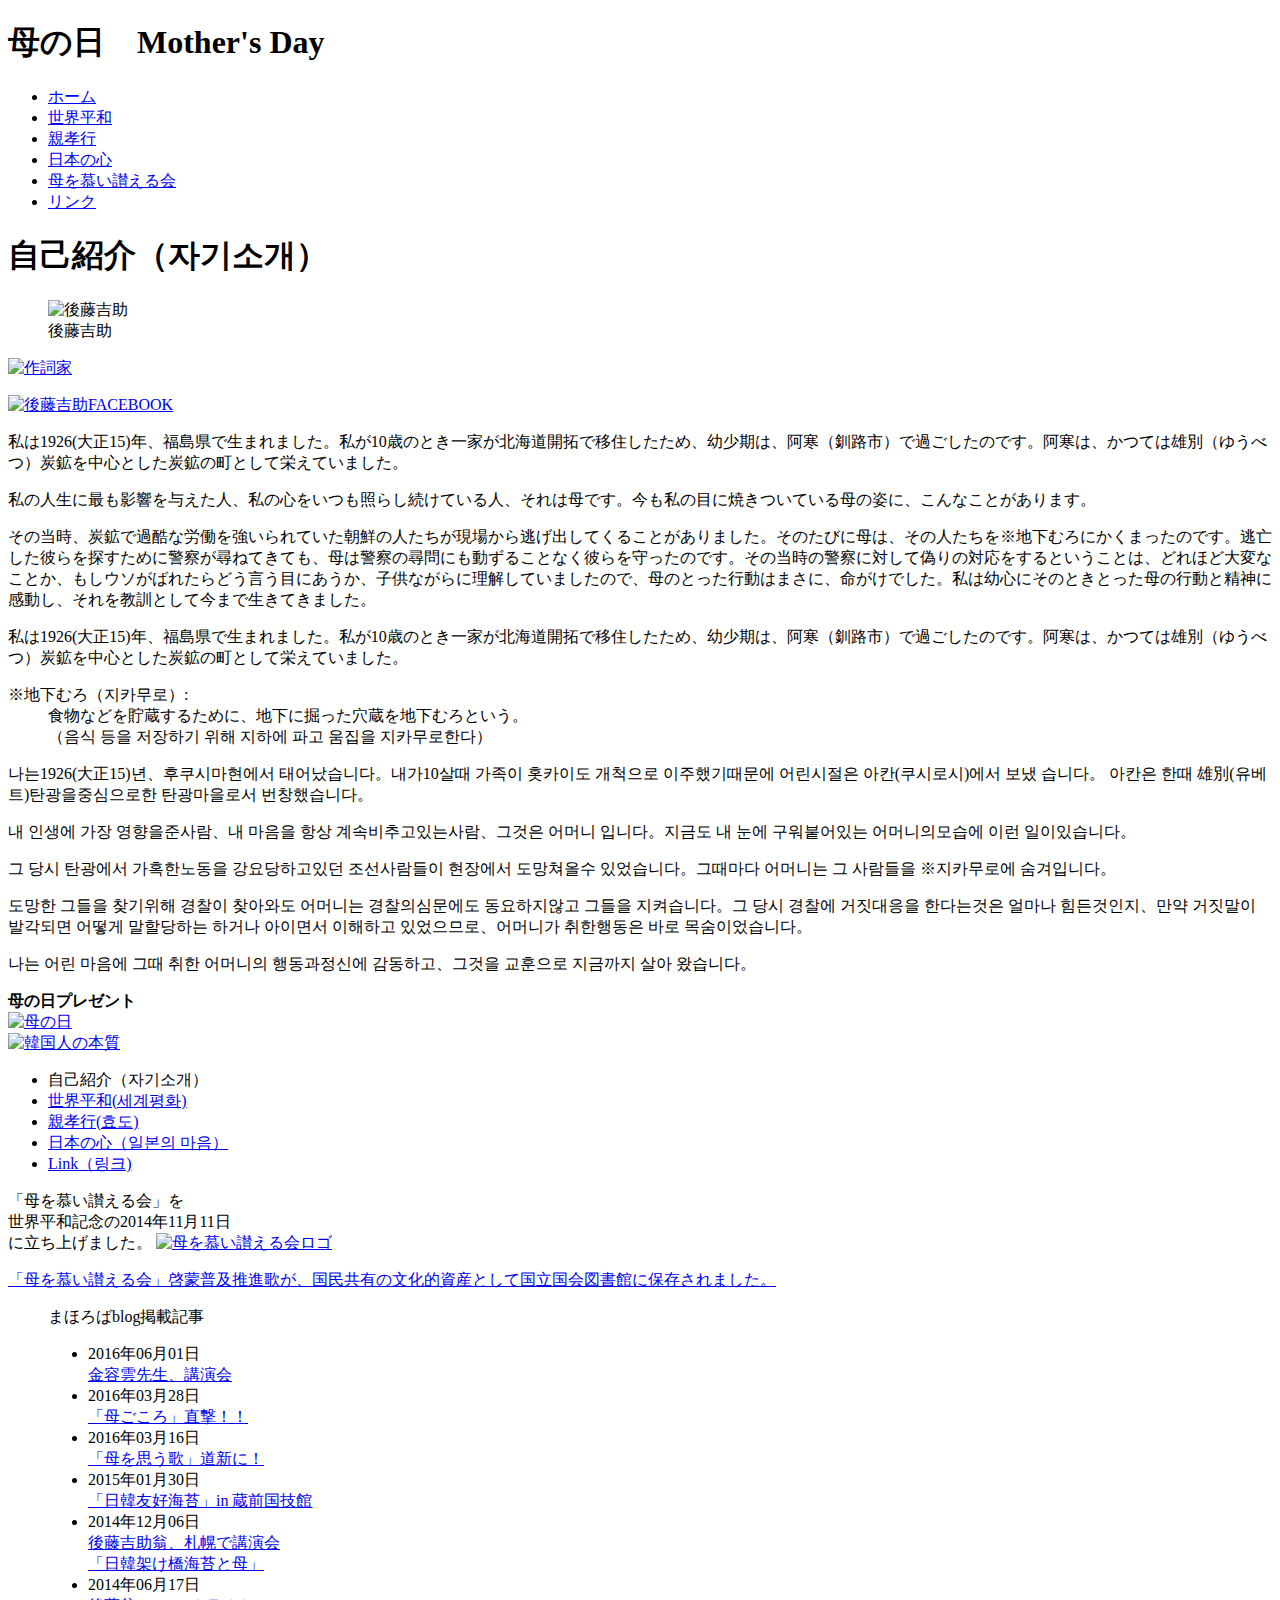
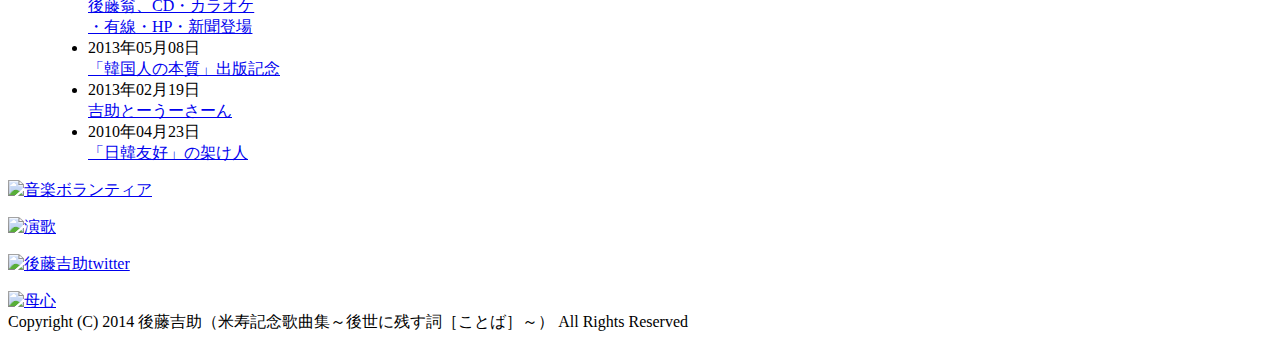
==== index.html @ a144a37a "Update index.html" ====
<!DOCTYPE HTML>
<html lang="ja">
 <head>
 <meta charset="utf-8"/>
 <meta name="viewport" content="width=device-width,initial-scale=1.0">
 <meta name="keywords" content="後藤吉助、ごとうきちすけ、gotokichisuke,gotokitisuke　日韓架け橋、nikkankakehashi,母の日,mother's day">
 <meta name="description" content="일본의 정신 문화의 전통을 세계에 전파,日本の精神文化の伝統を世界に広める">
 <title>後藤吉助｜米寿記念歌曲集～後世に残す詞～</title>
 <link rel="stylesheet" href ="css/reset.css">
 <link rel="stylesheet" href="css/main1.3.css">
 <link rel="shortcut icon" href="images/favicon.ico" title="日本の心">
 </head>
 <body>
 <header>
  <div><h1>母の日　Mother's Day</h1></div>
 <nav>
  <ul>
    <li><a href="index.html" title="HOME">ホーム</a></li>
    <li><a href="sekaiheiwa.html" title="WorldPeace">世界平和</a></li>
    <li><a href="koudo.html" title="filial piety">親孝行</a></li>
    <li><a href="japan_hert.html" title="Japanese heart">日本の心</a></li>
    <li class="hahawoshitai"><a href="hahatataeru.html" title="Assembly of Praise my mother">母を慕い讃える会</a></li>
    <li><a href="links.html" title="link">リンク</a></li>
  </ul>
 </nav>
 </header>
<div class="flex">
 <main>
  <h1>自己紹介（자기소개）</h1>
  <section class="japan">
    <figure><img src="images/gotou_san.jpg" width="200" height="297" alt="後藤吉助">
      <figcaption>後藤吉助</figcaption>
      </figure>
      <p class="sakushi"><a href="http://blog.with2.net/link.php?1766605:1185" target="_blank" title="作詞家 ブログランキングへ"><img src="http://blog.with2.net/img/banner/c/banner_1/br_c_1185_1.gif" width="110" height="31" alt="作詞家"></a></p>
      <p class="facebook"><a href="https://www.facebook.com/kitisuke.gotou" target="_blank">
        <img src="images/facebookrogo.jpg" width="180" height="68" alt="後藤吉助FACEBOOK"></a></p>
  </section><!--japan -->
  <section class="japan2">
   <p>私は1926(大正15)年、福島県で生まれました。私が10歳のとき一家が北海道開拓で移住したため、幼少期は、阿寒（釧路市）で過ごしたのです。阿寒は、かつては雄別（ゆうべつ）炭鉱を中心とした炭鉱の町として栄えていました。</p>
  <p>私の人生に最も影響を与えた人、私の心をいつも照らし続けている人、それは母です。今も私の目に焼きついている母の姿に、こんなことがあります。</p>
  <p>その当時、炭鉱で過酷な労働を強いられていた朝鮮の人たちが現場から逃げ出してくることがありました。そのたびに母は、その人たちを※<span class="underline">地下むろ</span>にかくまったのです。逃亡した彼らを探すために警察が尋ねてきても、母は警察の尋問にも動ずることなく彼らを守ったのです。その当時の警察に対して偽りの対応をするということは、どれほど大変なことか、もしウソがばれたらどう言う目にあうか、子供ながらに理解していましたので、母のとった行動はまさに、命がけでした。私は幼心にそのときとった母の行動と精神に感動し、それを教訓として今まで生きてきました。</p>
  <p>私は1926(大正15)年、福島県で生まれました。私が10歳のとき一家が北海道開拓で移住したため、幼少期は、阿寒（釧路市）で過ごしたのです。阿寒は、かつては雄別（ゆうべつ）炭鉱を中心とした炭鉱の町として栄えていました。</p>
   <dl>
  <dt><span class="underline">※地下むろ（지카무로）</span>:</dt><dd>食物などを貯蔵するために、地下に掘った穴蔵を地下むろという。<br>
 （음식 등을 저장하기 위해 지하에 파고 움집을 지카무로한다）</dd>
 </dl>
 </section><!-- japan2 -->
 <section class="korea">
 <p>나는1926(大正15)년、후쿠시마현에서 태어났습니다。내가10살때 가족이 홋카이도 개척으로 이주했기때문에
 어린시절은 아칸(쿠시로시)에서 보냈 습니다。 아칸은 한때 雄別(유베트)탄광을중심으로한 탄광마을로서 번창했습니다。</p>
 <p>내 인생에 가장 영향을준사람、내 마음을 항상 계속비추고있는사람、그것은 어머니 입니다。지금도 내 눈에 구워붙어있는 어머니의모습에 이런 일이있습니다。</p>
 <p>그 당시 탄광에서 가혹한노동을 강요당하고있던 조선사람들이 현장에서 도망쳐올수 있었습니다。그때마다 어머니는 그 사람들을
  ※<span class="underline">지카무로</span>에 숨겨입니다。</p>
 <p>도망한 그들을 찾기위해 경찰이 찾아와도 어머니는 경찰의심문에도 동요하지않고 그들을 지켜습니다。그 당시 경찰에 거짓대응을 한다는것은 얼마나 힘든것인지、만약 거짓말이 발각되면 어떻게 말할당하는 하거나 아이면서 이해하고 있었으므로、어머니가 취한행동은 바로 목숨이었습니다。</p>
 <p>나는 어린 마음에 그때 취한 어머니의 행동과정신에 감동하고、그것을 교훈으로 지금까지 살아 왔습니다。</p>
</section><!-- korea -->
 <div class="box2">
 <div class="hahanohi"><strong>母の日プレゼント</strong><br><a href="https://merumagazizo.wixsite.com/mothers-day" target="_blank"><img src="images/hahanohi.png" alt="母の日"></a>
 </div><!-- hahanohi -->
 <div class="book">
  <a href="https://amzn.to/3eo02wR" target="_blank" title="韓国人の本質"><img src="images/336_499.jpg" alt="韓国人の本質"></a></div> <!-- book -->
  </div><!-- box2 -->
</main>
 <aside>
    <ul class="sidem">
        <li class="sidemenu"><a>自己紹介（자기소개）</a></li>
        <li class="sidemenu"><a href="sekaiheiwa.html" title="世界平和">世界平和(세계평화)</a></li>
        <li class="sidemenu"><a href="koudo.html" title="親孝行">親孝行(효도)</a></li>
        <li class="sidemenu"><a href="japan_hert.html" title="日本の心">日本の心（일본의 마음）</a></li>
        <li class="sidemenu"><a href="links.html" title="リンク">Link（링크)</a></li>
      </ul>
     <div class="news"><p>「母を慕い讃える会」を<br>世界平和記念の2014年11月11日<br>に立ち上げました。
     <a href="http://mother-heart.mymemory.cc/music/" target="_blank"><img src="images/rogo.toumei.png" alt="母を慕い讃える会ロゴ"></a></p></div>
     <p class="tosho"><a href="http://iss.ndl.go.jp/books?op_id=1&display=&any=%E5%BE%8C%E8%97%A4%E5%90%89%E5%8A%A9&sort=ud" target="_blank">「母を慕い讃える会」啓蒙普及推進歌が、国民共有の文化的資産として国立国会図書館に保存されました。</a></p>
  <blockquote> <p>まほろばblog掲載記事</p>
    <ul>
      <li class="mahorobo"><time>2016年06月01日</time><br><a href="http://www.mahoroba-jp.net/newblog/?p=16173#comment-12465" target="_blank">金容雲先生、講演会</a></li>
     <li class="mahorobo"><time>2016年03月28日</time><br><a href="http://www.mahoroba-jp.net/newblog/?p=15959" target="_blank">「母ごころ」直撃！！</a></li> 
     <li class="mahorobo"><time>2016年03月16日</time><br><a href="http://www.mahoroba-jp.net/newblog/?p=15910" target="_blank">「母を思う歌」道新に！ </a></li> 
    <li class="mahorobo"><time>2015年01月30日</time><br><a href="http://www.mahoroba-jp.net/newblog/?p=13406" target="_blank">「日韓友好海苔」in 蔵前国技館</a></li> 
    <li class="mahorobo"><time>2014年12月06日</time><br><a href="http://www.mahoroba-jp.net/newblog/?p=12767" target="_blank">後藤吉助翁、札幌で講演会<br>「日韓架け橋海苔と母」</a></li> 
    <li class="mahorobo"><time>2014年06月17日</time><br><a href="http://www.mahoroba-jp.net/newblog/?p=11578" target="_blank">後藤翁、CD・カラオケ<br>・有線・HP・新聞登場</a></li> 
     <li class="mahorobo"><time>2013年05月08日</time><br><a href="http://www.mahoroba-jp.net/newblog/?p=7809" target="_blank">「韓国人の本質」出版記念</a></li>       
    <li class="mahorobo"><time>2013年02月19日</time><br><a href="http://www.mahoroba-jp.net/newblog/?p=6996" target="_blank">吉助とーうーさーん</a></li> 
    <li class="mahorobo"><time>2010年04月23日</time><br><a href="http://www.mahoroba-jp.net/blog/2010/04/post_678.html" target="_blank">「日韓友好」の架け人</a></li> 
   </ul>
</blockquote>
 <!-- </div>side2 -->
  <div class="lanking">
   <p class="ongakulank"><a href="http://blog.with2.net/link.php?1766605:3173" target="_blank" title="音楽ボランティア ブログランキングへ"><img src="http://blog.with2.net/img/banner/c/banner_1/br_c_3173_1.gif" width="110" height="31" alt="音楽ボランティア"/></a><br>
     </p><!--ongakulank-->
   <p class="enkalank"><a href="http://blog.with2.net/link.php?1766605:1155" target="_blank" title="演歌 ブログランキングへ"><img src="http://blog.with2.net/img/banner/c/banner_1/br_c_1155_1.gif" width="110" height="31" alt="演歌" /></a><br>
   </p><!--enkalank -->
  </div><!--lanking*/ -->
  <p class="twitter"><a href="https://twitter.com/gotoukichisuke" target="_blank" title="twitter"><img src="images/twitterlogo.png" alt="後藤吉助twitter"></a></p>
</aside>
 </div><!--flex-->
 <div class="crowntokuma">
 <a href="http://crowntokuma-shop.com/products/detail/CTM00008I0" target="_blank"><img src="images/hahagokoro.jpg" alt="母心"></a>
 </div>
 <footer><a>Copyright (C) 2014 後藤吉助（米寿記念歌曲集～後世に残す詞［ことば］～） All Rights Reserved</a></footer>
 </body>
</html>
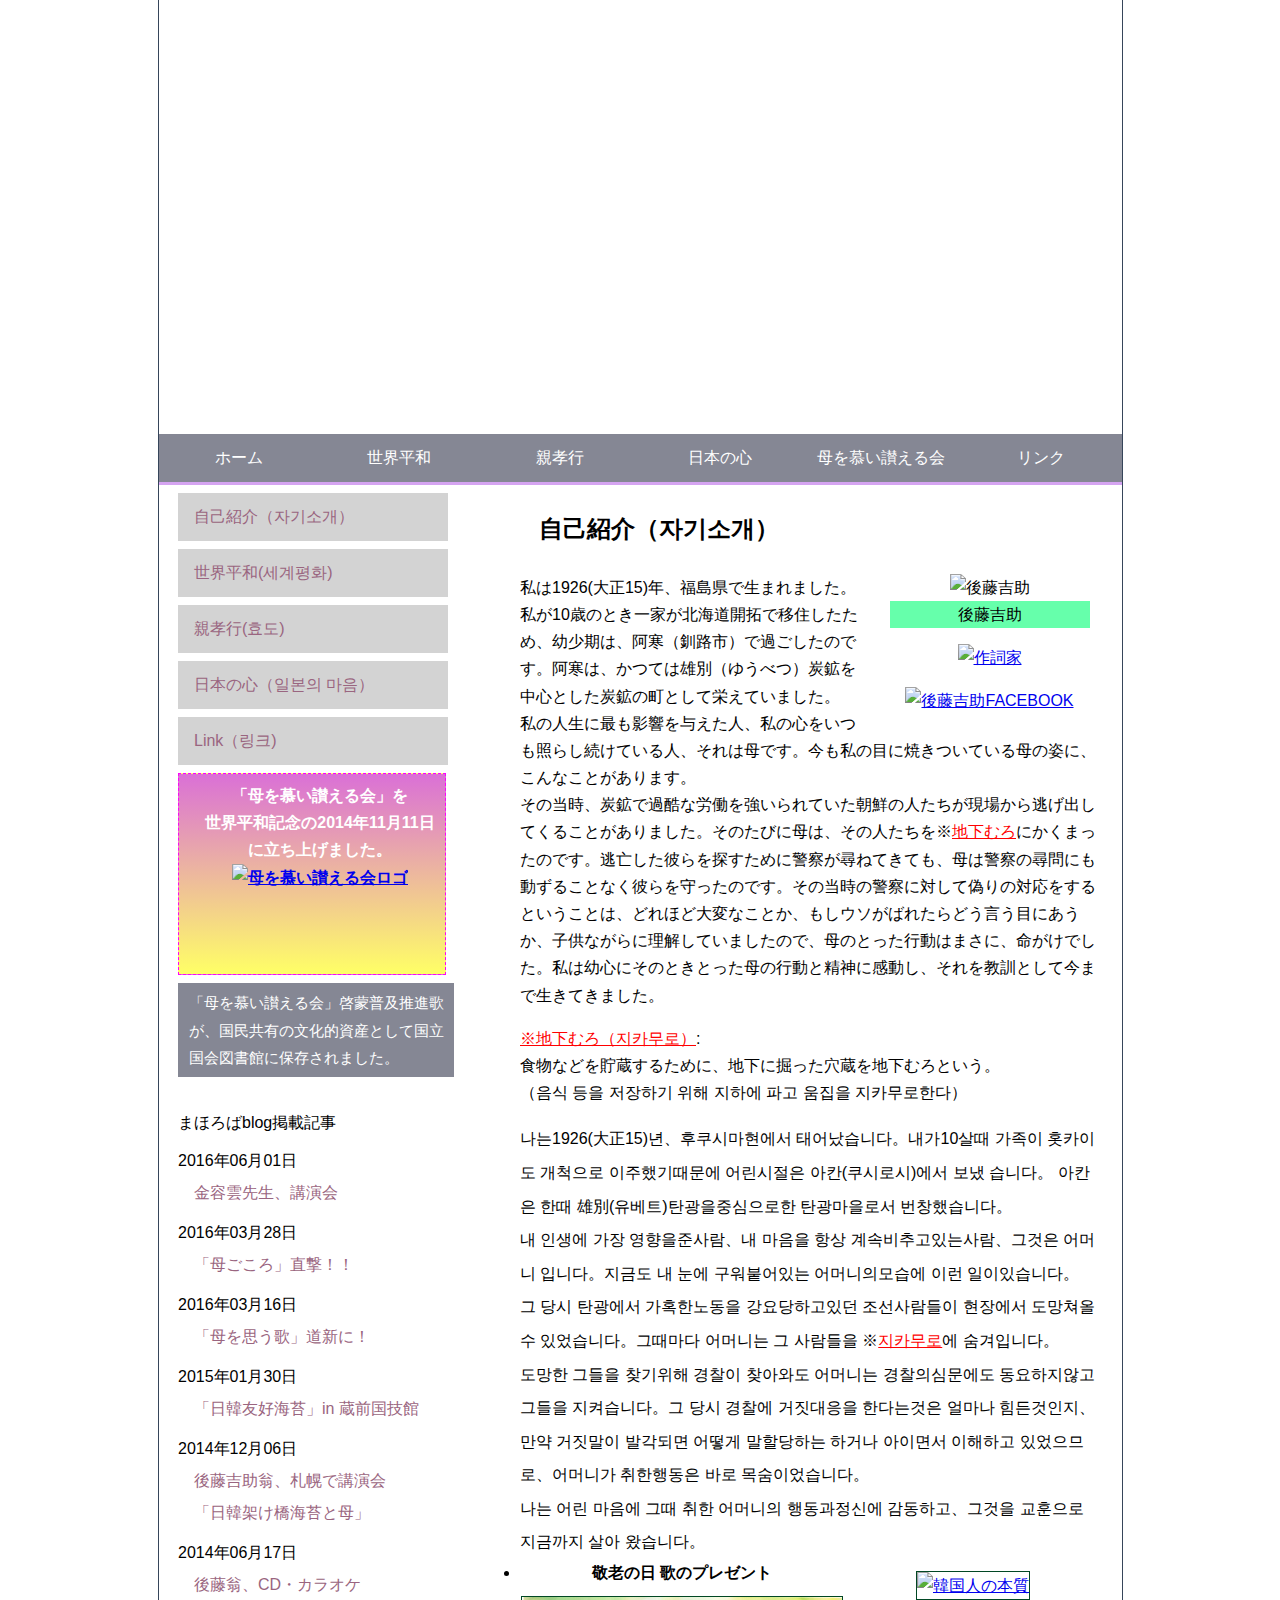
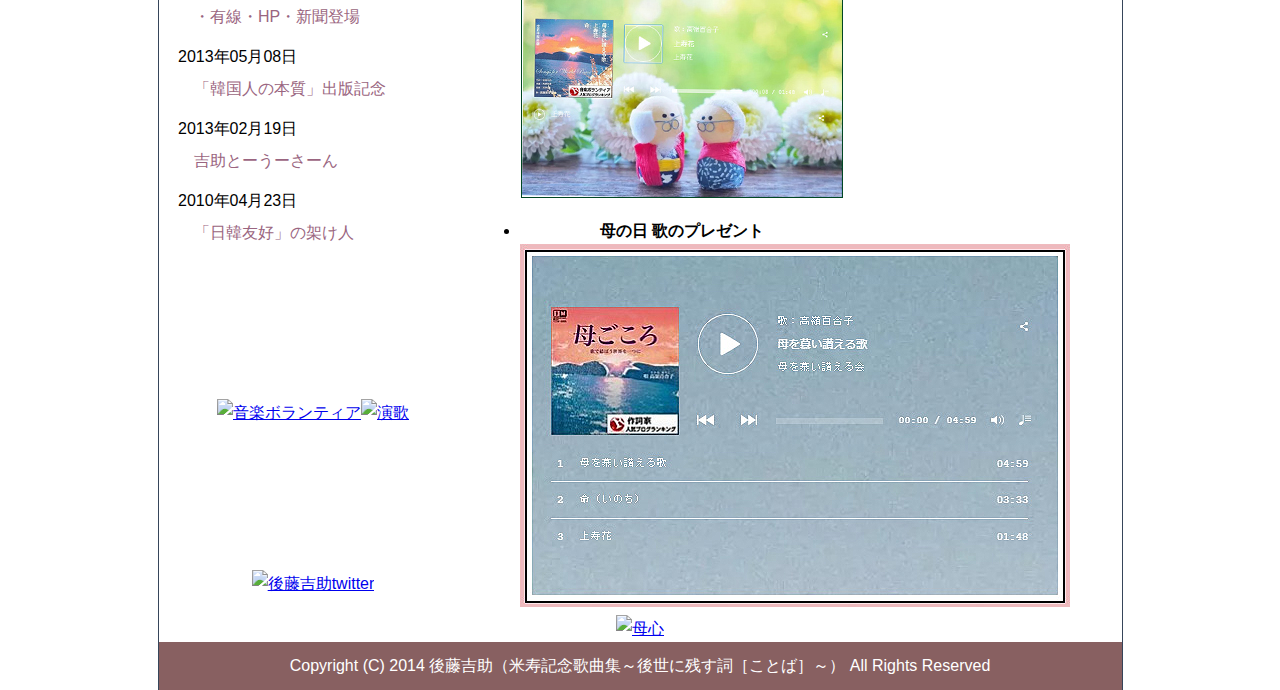
==== commit 884bd8cf: "Add files via upload" ====
--- a/index.html
+++ b/index.html
@@ -3,7 +3,7 @@
  <head>
  <meta charset="utf-8"/>
  <meta name="viewport" content="width=device-width,initial-scale=1.0">
- <meta name="keywords" content="後藤吉助、ごとうきちすけ、gotokichisuke,gotokitisuke　日韓架け橋、nikkankakehashi,母の日,mother's day">
+ <meta name="keywords" content="後藤吉助、ごとうきちすけ、gotokichisuke,gotokitisuke　日韓架け橋、nikkankakehashi,母の日,mother's day,敬老の日">
  <meta name="description" content="일본의 정신 문화의 전통을 세계에 전파,日本の精神文化の伝統を世界に広める">
  <title>後藤吉助｜米寿記念歌曲集～後世に残す詞～</title>
  <link rel="stylesheet" href ="css/reset.css">
@@ -39,8 +39,7 @@
    <p>私は1926(大正15)年、福島県で生まれました。私が10歳のとき一家が北海道開拓で移住したため、幼少期は、阿寒（釧路市）で過ごしたのです。阿寒は、かつては雄別（ゆうべつ）炭鉱を中心とした炭鉱の町として栄えていました。</p>
   <p>私の人生に最も影響を与えた人、私の心をいつも照らし続けている人、それは母です。今も私の目に焼きついている母の姿に、こんなことがあります。</p>
   <p>その当時、炭鉱で過酷な労働を強いられていた朝鮮の人たちが現場から逃げ出してくることがありました。そのたびに母は、その人たちを※<span class="underline">地下むろ</span>にかくまったのです。逃亡した彼らを探すために警察が尋ねてきても、母は警察の尋問にも動ずることなく彼らを守ったのです。その当時の警察に対して偽りの対応をするということは、どれほど大変なことか、もしウソがばれたらどう言う目にあうか、子供ながらに理解していましたので、母のとった行動はまさに、命がけでした。私は幼心にそのときとった母の行動と精神に感動し、それを教訓として今まで生きてきました。</p>
-  <p>私は1926(大正15)年、福島県で生まれました。私が10歳のとき一家が北海道開拓で移住したため、幼少期は、阿寒（釧路市）で過ごしたのです。阿寒は、かつては雄別（ゆうべつ）炭鉱を中心とした炭鉱の町として栄えていました。</p>
-   <dl>
+  <dl>
   <dt><span class="underline">※地下むろ（지카무로）</span>:</dt><dd>食物などを貯蔵するために、地下に掘った穴蔵を地下むろという。<br>
  （음식 등을 저장하기 위해 지하에 파고 움집을 지카무로한다）</dd>
  </dl>
@@ -55,11 +54,14 @@
  <p>나는 어린 마음에 그때 취한 어머니의 행동과정신에 감동하고、그것을 교훈으로 지금까지 살아 왔습니다。</p>
 </section><!-- korea -->
  <div class="box2">
- <div class="hahanohi"><strong>母の日プレゼント</strong><br><a href="https://merumagazizo.wixsite.com/mothers-day" target="_blank"><img src="images/hahanohi.png" alt="母の日"></a>
- </div><!-- hahanohi -->
- <div class="book">
+   <ul class="box3">
+     <li class="hahanohi"><strong>母の日 歌のプレゼント</strong><br><a href="https://merumagazizo.wixsite.com/mothersday2022" target="_blank"><img src="images/hahanohi.png" alt="母の日"></a>
+   </li><!-- hahanohi -->
+   <li class="keirounohi"><strong>敬老の日 歌のプレゼント</strong><br><a href="https://merumagazizo.wixsite.com/keirounohi" target="_blank"><img src="images/keirounohi.jpg" alt="敬老の日"></a></li><!-- keirounohi -->
+  </ul><!-- box3 -->
+  <div class="book">
   <a href="https://amzn.to/3eo02wR" target="_blank" title="韓国人の本質"><img src="images/336_499.jpg" alt="韓国人の本質"></a></div> <!-- book -->
-  </div><!-- box2 -->
+</div><!-- box2 -->
 </main>
  <aside>
     <ul class="sidem">
@@ -75,14 +77,14 @@
   <blockquote> <p>まほろばblog掲載記事</p>
     <ul>
       <li class="mahorobo"><time>2016年06月01日</time><br><a href="http://www.mahoroba-jp.net/newblog/?p=16173#comment-12465" target="_blank">金容雲先生、講演会</a></li>
-     <li class="mahorobo"><time>2016年03月28日</time><br><a href="http://www.mahoroba-jp.net/newblog/?p=15959" target="_blank">「母ごころ」直撃！！</a></li> 
-     <li class="mahorobo"><time>2016年03月16日</time><br><a href="http://www.mahoroba-jp.net/newblog/?p=15910" target="_blank">「母を思う歌」道新に！ </a></li> 
-    <li class="mahorobo"><time>2015年01月30日</time><br><a href="http://www.mahoroba-jp.net/newblog/?p=13406" target="_blank">「日韓友好海苔」in 蔵前国技館</a></li> 
+     <li class="mahorobo"><time>2016年03月28日</time><br><a href="http://www.mahoroba-jp.net/newblog/?p=15959" target="_blank">「母ごころ」直撃！！</a></li>
+     <li class="mahorobo"><time>2016年03月16日</time><br><a href="http://www.mahoroba-jp.net/newblog/?p=15910" target="_blank">「母を思う歌」道新に！ </a></li>
+    <li class="mahorobo"><time>2015年01月30日</time><br><a href="http://www.mahoroba-jp.net/newblog/?p=13406" target="_blank">「日韓友好海苔」in 蔵前国技館</a></li>
     <li class="mahorobo"><time>2014年12月06日</time><br><a href="http://www.mahoroba-jp.net/newblog/?p=12767" target="_blank">後藤吉助翁、札幌で講演会<br>「日韓架け橋海苔と母」</a></li> 
     <li class="mahorobo"><time>2014年06月17日</time><br><a href="http://www.mahoroba-jp.net/newblog/?p=11578" target="_blank">後藤翁、CD・カラオケ<br>・有線・HP・新聞登場</a></li> 
-     <li class="mahorobo"><time>2013年05月08日</time><br><a href="http://www.mahoroba-jp.net/newblog/?p=7809" target="_blank">「韓国人の本質」出版記念</a></li>       
-    <li class="mahorobo"><time>2013年02月19日</time><br><a href="http://www.mahoroba-jp.net/newblog/?p=6996" target="_blank">吉助とーうーさーん</a></li> 
-    <li class="mahorobo"><time>2010年04月23日</time><br><a href="http://www.mahoroba-jp.net/blog/2010/04/post_678.html" target="_blank">「日韓友好」の架け人</a></li> 
+     <li class="mahorobo"><time>2013年05月08日</time><br><a href="http://www.mahoroba-jp.net/newblog/?p=7809" target="_blank">「韓国人の本質」出版記念</a></li>
+    <li class="mahorobo"><time>2013年02月19日</time><br><a href="http://www.mahoroba-jp.net/newblog/?p=6996" target="_blank">吉助とーうーさーん</a></li>
+    <li class="mahorobo"><time>2010年04月23日</time><br><a href="http://www.mahoroba-jp.net/blog/2010/04/post_678.html" target="_blank">「日韓友好」の架け人</a></li>
    </ul>
 </blockquote>
  <!-- </div>side2 -->
@@ -94,10 +96,12 @@
   </div><!--lanking*/ -->
   <p class="twitter"><a href="https://twitter.com/gotoukichisuke" target="_blank" title="twitter"><img src="images/twitterlogo.png" alt="後藤吉助twitter"></a></p>
 </aside>
+
+
  </div><!--flex-->
  <div class="crowntokuma">
  <a href="http://crowntokuma-shop.com/products/detail/CTM00008I0" target="_blank"><img src="images/hahagokoro.jpg" alt="母心"></a>
  </div>
  <footer><a>Copyright (C) 2014 後藤吉助（米寿記念歌曲集～後世に残す詞［ことば］～） All Rights Reserved</a></footer>
  </body>
-</html>
+</html>--- a/css/main1.3.css
+++ b/css/main1.3.css
@@ -0,0 +1,496 @@
+ @charset "utf-8";
+ *{
+	margin: 0;
+	padding: 0;
+ }
+html {
+	height: 100vh;
+}
+body {
+ width: 100%;
+	font-family:  "Helvetica Neue", Arial, "ヒラギノ角ゴ ProN", "Hiragino Kaku Gothic ProN","Hiragino Sans","メイリオ", "Meiryo", sans-serif;
+	line-height: 1.7;
+	margin: 0 auto;
+	background-image: url(../images/silverwashi_back.jpg);
+  background-attachment: fixed;
+	}
+header h1 {
+	display: none;
+  }
+nav{
+    width: 100%;
+  }
+nav ul{
+    width: 100%;
+  }
+nav ul  li {
+    width: 100%;
+    line-height: 2.5;
+    background-color: #7C6253;
+    list-style-type: none; /*箇条書きのポッチを消す*/
+    text-align: center;
+    border-bottom:  white 3px groove;
+  }
+nav ul li a{
+    text-decoration: none;
+    color: white;
+    display: block;
+   }
+nav a:hover {
+    background-color: #d3ff33;
+   }
+main h1{
+    text-align: center;
+   }
+main section{
+    line-height:1.7;
+    margin: 0;
+    padding: 0 1em;
+    }
+.japan {
+    text-align: center;
+    margin-bottom: 0.5em;
+    }
+.japan figure img{
+      width: 200px;
+      height: 297px;
+      margin-left: auto;
+      margin-right: auto;
+     }
+.japan figure figcaption{
+     width: 200px;
+     margin: 0 auto;
+   }
+.sakushi {
+     width:110px ;
+     display: block;
+     margin: 1em auto;
+    }
+.facebook {
+     width: 180px;
+    display: block;
+    margin: 0 auto;
+    }
+.japan2{
+    float: none;
+   }
+.japan2 dl{
+   display: block;
+   padding: 1em 0;
+   }
+.underline {
+    text-decoration: underline;
+    color: #F00;
+    text-align: center;
+    }
+.korea{
+    line-height: 2.1;
+   }
+.box3{
+  width: 320px;
+  text-align: center;
+  margin: 0;
+}
+.hahanohi{
+    text-align: center;
+   }
+.keirounohi{
+  text-align: center;
+}
+.keirounohi img{
+  margin: 0.7em auto;
+  outline: solid rgb(1, 71, 36) 1px;
+}
+.book{
+    text-align: center;
+    width: 100%;
+   }
+.book img{
+     width: 310px;
+    margin: 0.8em auto;
+    outline: solid rgb(1, 71, 36) 1px;
+   }
+.tosho{
+    padding: 0 1em;
+    margin: 0 auto 0 auto;
+    text-align: left;
+  }
+.tosho a{
+    text-decoration: none;
+   }
+aside{
+    display: none;
+   }
+
+.crowntokuma{
+    margin: 1em 0 0 0;
+    padding: 0;
+    width:100%;
+    text-align: center;
+   }
+.crowntokuma img{
+     width: 100vh;
+     margin-left: auto;
+     margin-right: auto;
+   }
+footer{
+    padding: 1em;
+    text-align: center;
+   }
+/* ------------------------------------------------*/
+@media only screen and (min-width:480px){
+
+nav ul{
+     display: inline-flex;
+   }
+nav ul  li {
+      padding:  0;
+      border-bottom: #FF9933 3px solid;
+    }
+nav ul li a{
+      line-height: 3em;
+    }
+.hahawoshitai{
+      display: none; /*menu*/
+    }
+nav a:hover {
+        background-color: #FF9933;
+   }
+.japan{
+    width: 225px;
+     float: right;
+   }
+.japan figure figcaption{
+  background-color: orange;
+   }
+.japan2{
+     margin-top: 17em;
+     float: none;
+     margin-left: auto;
+     margin-right: auto;
+   }
+.news{
+   display: block;
+    width:247px;
+    height: 230px;
+    font-size: 15px;
+    position: absolute;
+    left: 1em;
+    top:120px;
+    text-align: center;
+    border: 1px dashed #F0F;
+    background-image: linear-gradient(180deg, #DA70D6, #FFFF66);
+   }
+.news p{
+   display: block;
+   width: 246px;
+   padding: 0.5em;
+   color: #FFF;
+   font-weight: bold;
+   font-stretch: expanded;
+  }
+.news a{
+  display: block;
+  margin-left: auto;
+  margin-right: auto;
+}
+.news a:hover{
+      opacity: 0.1;
+      }
+.news img{
+        margin: 3em auto 0 auto;
+        }
+.box2{
+     display: flex;
+     justify-content:space-around;
+     text-align: center;
+     align-items:flex-start;
+    margin: 0 1em;
+   }
+.box3{
+     display: flex;
+     width: 324px;
+     flex-direction: column-reverse;
+     text-align: center;
+   }
+
+.book img{
+    width: 200px;
+    margin-bottom: 7em;
+   }
+aside{
+    display: block;
+    margin-left: 2em;
+    margin-top:-13em;
+
+  }
+aside ul li{
+  list-style-type: none;
+  line-height: 2em;
+  }
+aside ul li a{
+  text-decoration: none;
+  color: #9a6580;
+ }
+.sidem{
+    display: none;
+  }
+blockquote{
+  display: none;
+}
+.tosho{
+  display: none;
+}
+.lanking{
+  display: flex;
+  justify-content: center;
+  margin-top: 150px;
+}
+.twitter{
+  display: none;
+ }
+}
+@media only screen and (min-width:640px){
+body{
+    width:637px;
+    position: relative;
+    border-right-width: 1px; 
+    border-left-width: 1px;
+    border-right-style: solid;
+    border-left-style: solid;
+    border-right-color: #36455A;
+    border-left-color: #36455A;
+  }
+nav ul li{
+		width: 100%;
+		background-color:rgb(14, 134, 74);
+		 }
+.news{
+  width: 340px;
+    }
+.news p{
+  width: 340px;
+  padding: 0.5em auto;
+  color: #FFF;
+      }
+.japan figure figcaption{
+    background-color: yellow;
+   }
+.japan2 p{
+  display: block;
+  width: auto;
+  margin: 0 auto;
+}
+.book img{
+  width: 220px;
+   }
+.flex{
+ width: 640px;
+ margin-left: auto;
+ margin-right: auto;
+ }
+.sidem{
+  position: absolute;
+  bottom: 320px;
+ }
+
+.tosho{
+  display: none;
+ }
+.lanking{
+ justify-content: left;
+ align-items: center;
+ }
+aside{
+  margin-top: -15em;
+  margin-bottom:1em;
+}
+blockquote{
+  display: none;
+}
+ }
+
+@media only screen and (min-width:960px){
+body{
+  width:963px;
+  position: relative;
+  }
+header {
+  height: 485px;
+  background-image: url(../images/sakura.jpg);
+   background-position: top;
+  position: relative;
+  }
+nav{
+  position: absolute;
+	bottom: 0;
+	padding: 0;
+	margin: 0;
+ }
+nav ul li {
+  background-color: #858794;
+  line-height: 3em;
+  border-bottom:  #d5a4f1 3px solid;
+  }
+.hahawoshitai{
+  display: initial;
+  }
+nav a:hover{
+  background-color: mediumpurple;
+  color: #FFF;
+  }
+.flex{
+  width: 956px;
+  display:flex;
+  flex-direction: row-reverse;
+  justify-content: space-around;
+  margin: 0 auto;
+  padding-left: auto;
+  padding-right: auto;
+    }
+main {
+ width:650px;
+ padding-left: 1.5em;
+ margin-left:2em;
+  }
+main h1{
+ display: block;
+ margin-top: 1em;
+ margin-bottom: 1em;
+ width: 310px;
+ font-size: 1.5em;
+ }
+.japan figure figcaption{
+   background-color: #66ffab;
+     }
+.japan2{
+  margin: 0;
+}
+aside{
+  display:block;
+  width: 270px;
+  height: 100vh;
+  margin-left:1em;
+  margin-top:0;
+ }
+aside ul li{
+  display: block;
+  padding: 0;
+  margin: 0.5em 0;
+  line-height: 3em;
+ }
+
+aside ul li a{
+   padding-left:1em;
+   margin: 0;
+   display: block;
+   color: #9a6580; 
+  }
+aside ul a:hover{
+   background-color: mediumpurple;
+   color: #FFF;
+ }
+.sidem{
+  position: unset;
+  display: block;
+}
+.sidemenu{
+  display: block;
+  line-height:3em;
+  background-color: lightgray;
+ }
+ .sidemenu a:hover{
+  background-color: #04811f;
+  color: #fff;
+ }
+.mahorobo{
+  line-height: 2em;
+}
+.mahorobo a:hover{
+  background-color: mediumseagreen;
+}
+.news{
+  width: 266px;
+  height: 200px;
+  position:unset;
+  display: block;
+  border: 1px dashed #F0F;
+  background-image: linear-gradient(180deg, #DA70D6, #FFFF66);
+  color: #888888;
+  text-align: center;
+  font-size: 16px;
+  margin: 0.5em 0;
+  padding: 0 auto;
+ }
+.news p{
+  width: inherit;
+  text-align: center;
+ }
+.news a{
+  margin: -3em 0 0 0;
+ }
+.tosho{
+  display: block;
+  width:265px;
+  height: auto;
+  padding:0.4em 0 0.4em 0.7em;
+  margin: 0;
+  background-color:#858794;
+  text-align: left;
+  }
+.tosho a{
+  color: #fff;
+  font-size: 15px;
+  font-stretch:condensed;
+  text-decoration: none;
+ }
+.tosho:hover{
+   background-color: rgb(94, 177, 12);
+   color: #000;
+ }
+blockquote{
+  display: block;
+  margin-top: 2em;
+}
+.lanking{
+display: flex;
+justify-content: center;
+}
+.ongakulank{
+  display:block;
+  margin:0;
+  padding: 0;
+   }
+.enkalank{
+  display:block;
+  margin:0;
+  padding: 0;
+    }
+.twitter{
+  display:block;
+  text-align: center;
+  margin-top:7em;
+   }
+.twitter img{
+  width: 75%;
+  margin: 2em auto 0 auto;
+   }
+.crowntokuma{
+  margin:0 auto;
+  padding: 0 auto;
+  }
+.crowntokuma img{
+  width:100%;
+}
+footer {
+    height: auto;
+    width: auto;
+    background-color: #886061;
+    text-align: center;
+    vertical-align: middle;
+    padding: 10px 0;
+    margin: 0px auto;
+    color: #FFF;
+    }
+ }
+  /* -------------------------------------------- */
